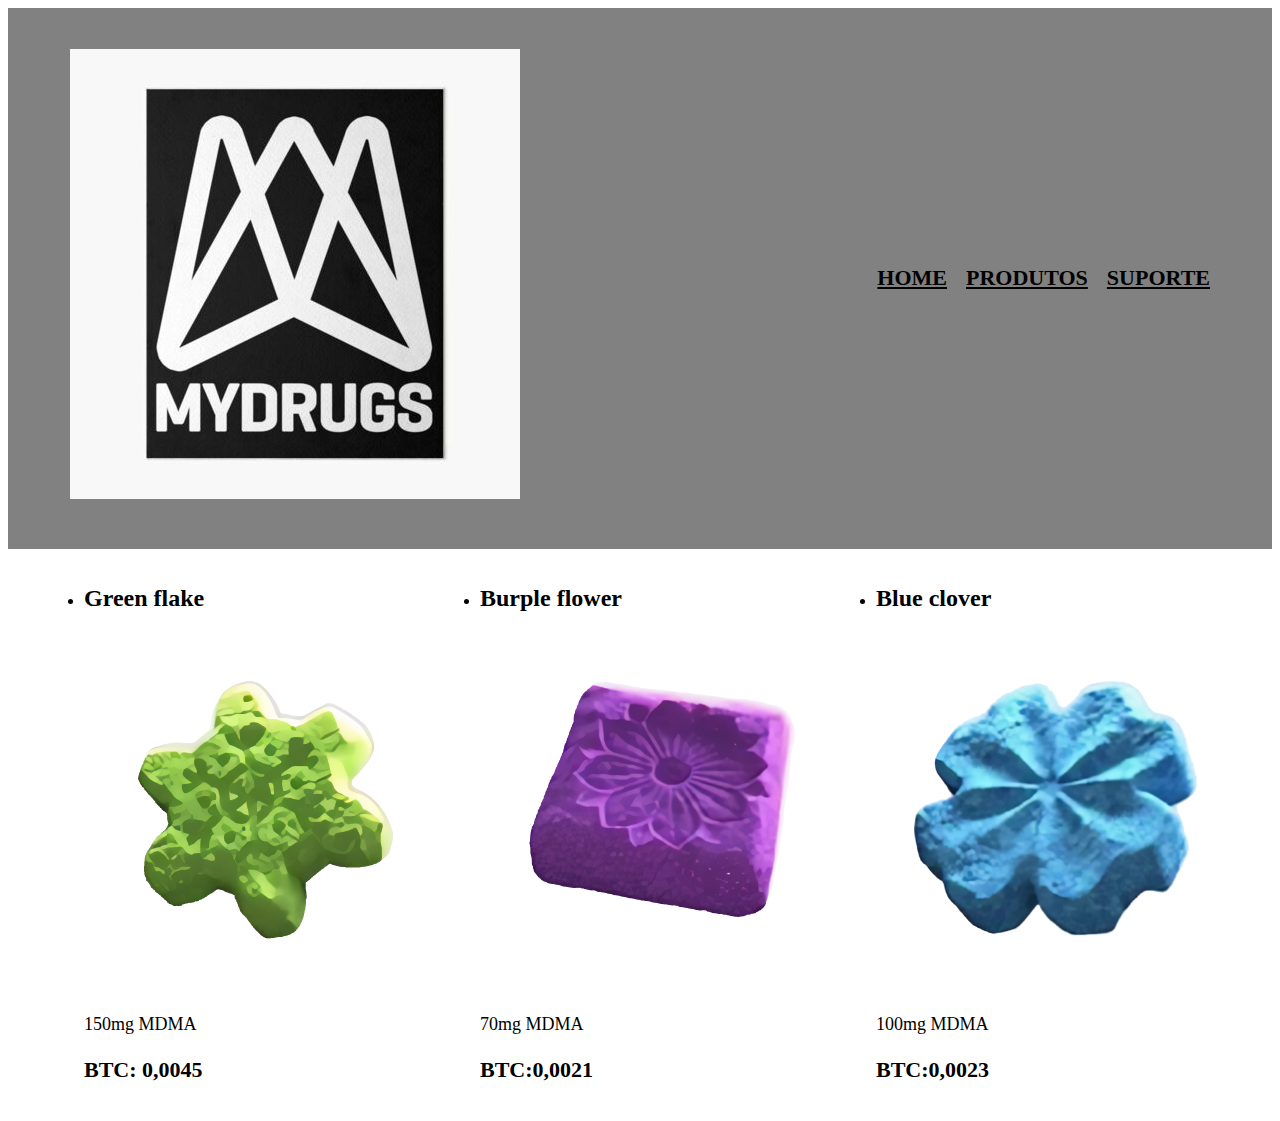
==== site-main/Produto.html @ 3cc68fae "Add files via upload" ====
<!DOCTYPE html>
<html>

<head>
    <meta charset="UTF-8">
    <title>Produtos - Mydrugs</title>

    <link rel="stylesheet" href="reset.css">
    <link rel="stylesheet" href="Produto.css">
</head>

<body>
    <header>
        <div class="caixa">
            <h1><img src="produto.jpg"></h1>

            <nav>
                <ul>
                    <li><a href="index.html">Home</a></li>
                    <li><a href="produto.html">Produtos</a></li>
                    <li><a href="Suporte">Suporte</a></li>
                </ul>
            </nav>
        </div>
    </header>

    <main>
        <ul class="produtos">
            <li>
                <h2>Green flake</h2>
                <img class="img" src="floco.png">
                <p class="produto-descricao">150mg MDMA</p>
                <p class="preco-produto">BTC: 0,0045</p>
            </li>
            <li>
                <h2>Burple flower</h2>
                <img class="img" src="flor.png">
                <p class="produto-descricao">70mg MDMA</p>
                <p class="preco-produto">BTC:0,0021</p>
            </li>

            <li>
                <h2>Blue clover</h2>
                <img class="img" src="trevo.png">
                <p class="produto-descricao">100mg MDMA</p>
                <p class="preco-produto">BTC:0,0023</p>
            </li>
        </ul>
    </main>
</body>

</html>
---- site-main/Produto.css ----
header {
    background: #555353bb;
    padding: 20px;
}

.caixa {
    position: relative;
    width: 1140px;
    margin: 0 auto;
}

nav {
    position: absolute;
    top: 200px;
    right: 0;
}

nav li {
    display: inline;
    margin: 0 0 0 15px;
}

nav a {
    text-transform: uppercase;
    color: #000000;
    font-weight: bold;
    font-size: 22px;
    text-align: nome;

}

.produtos {
    display: flex;
    justify-content: space-evenly;
}

.img {
    width: 40vh;
}

.produto-descricao{
    font-size: 18px;
}

.preco-produto{
    font-size: 22px;
    font-weight: bold;
}
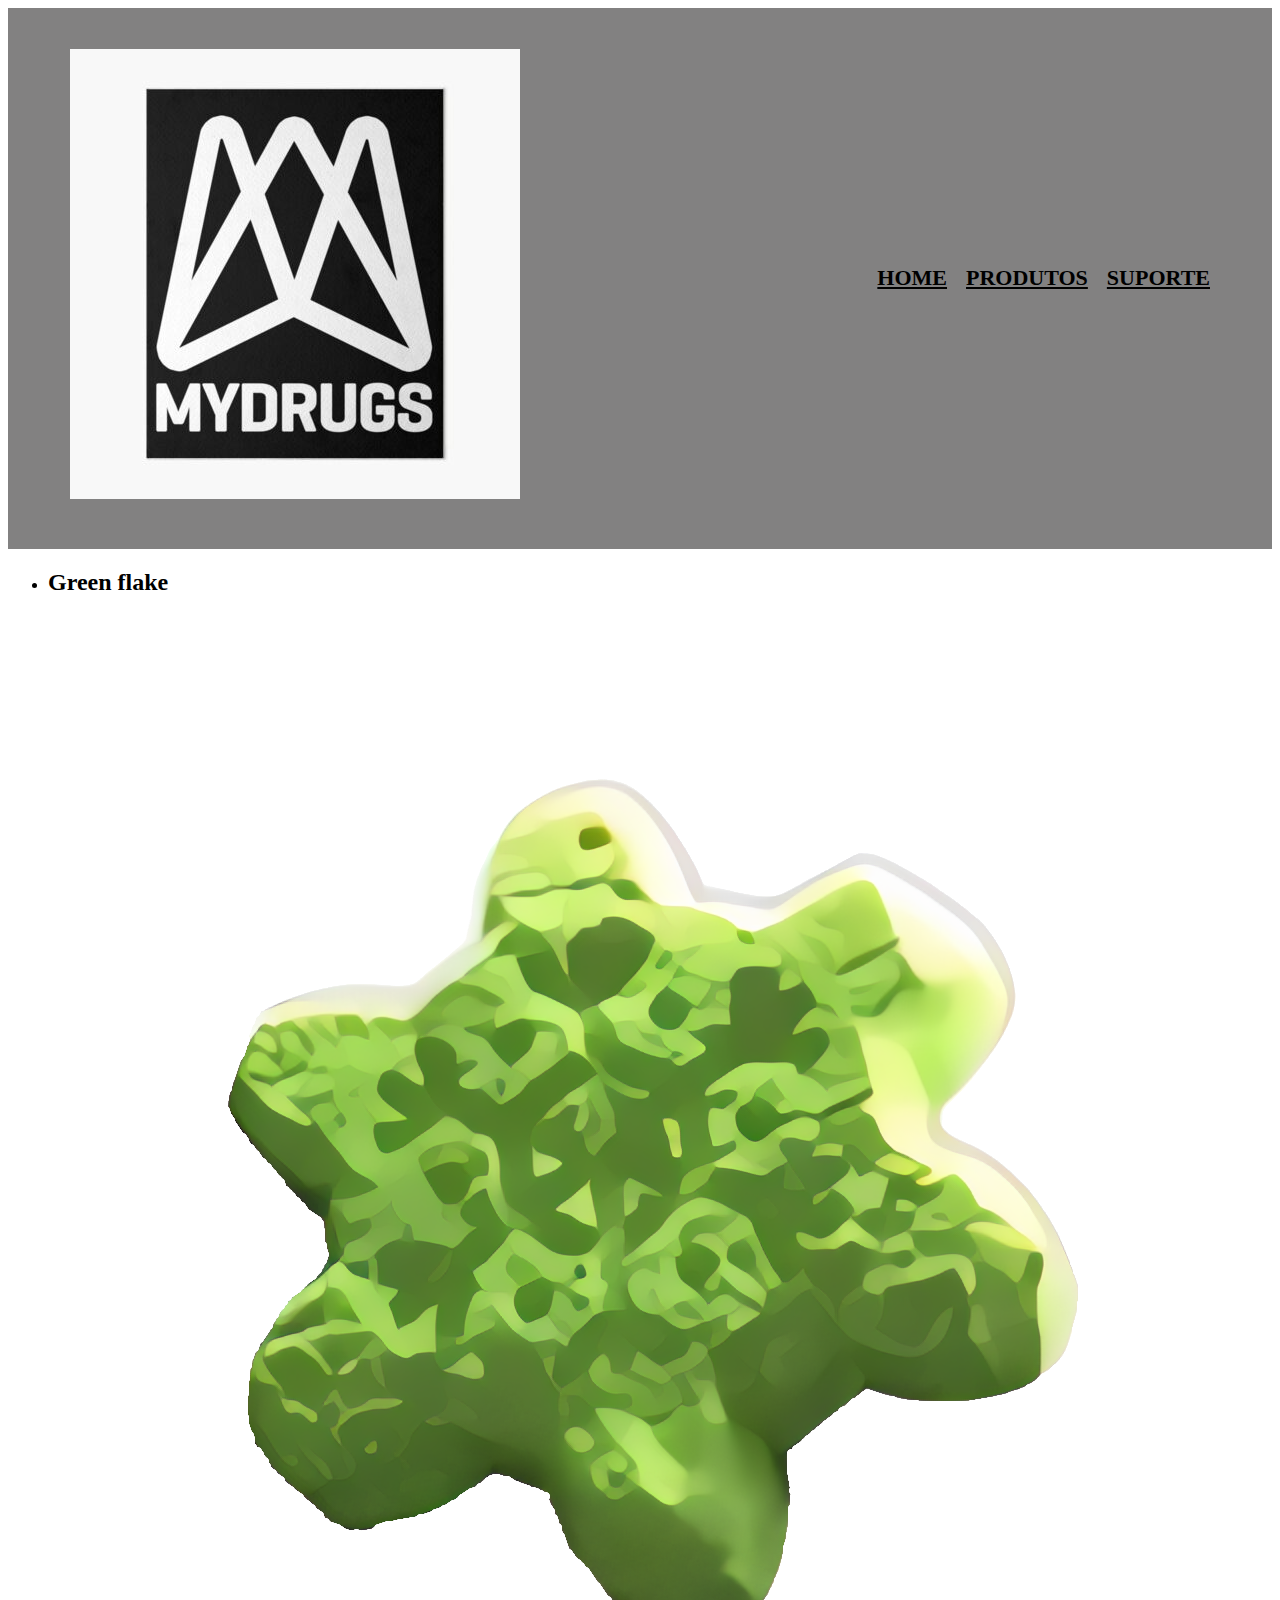
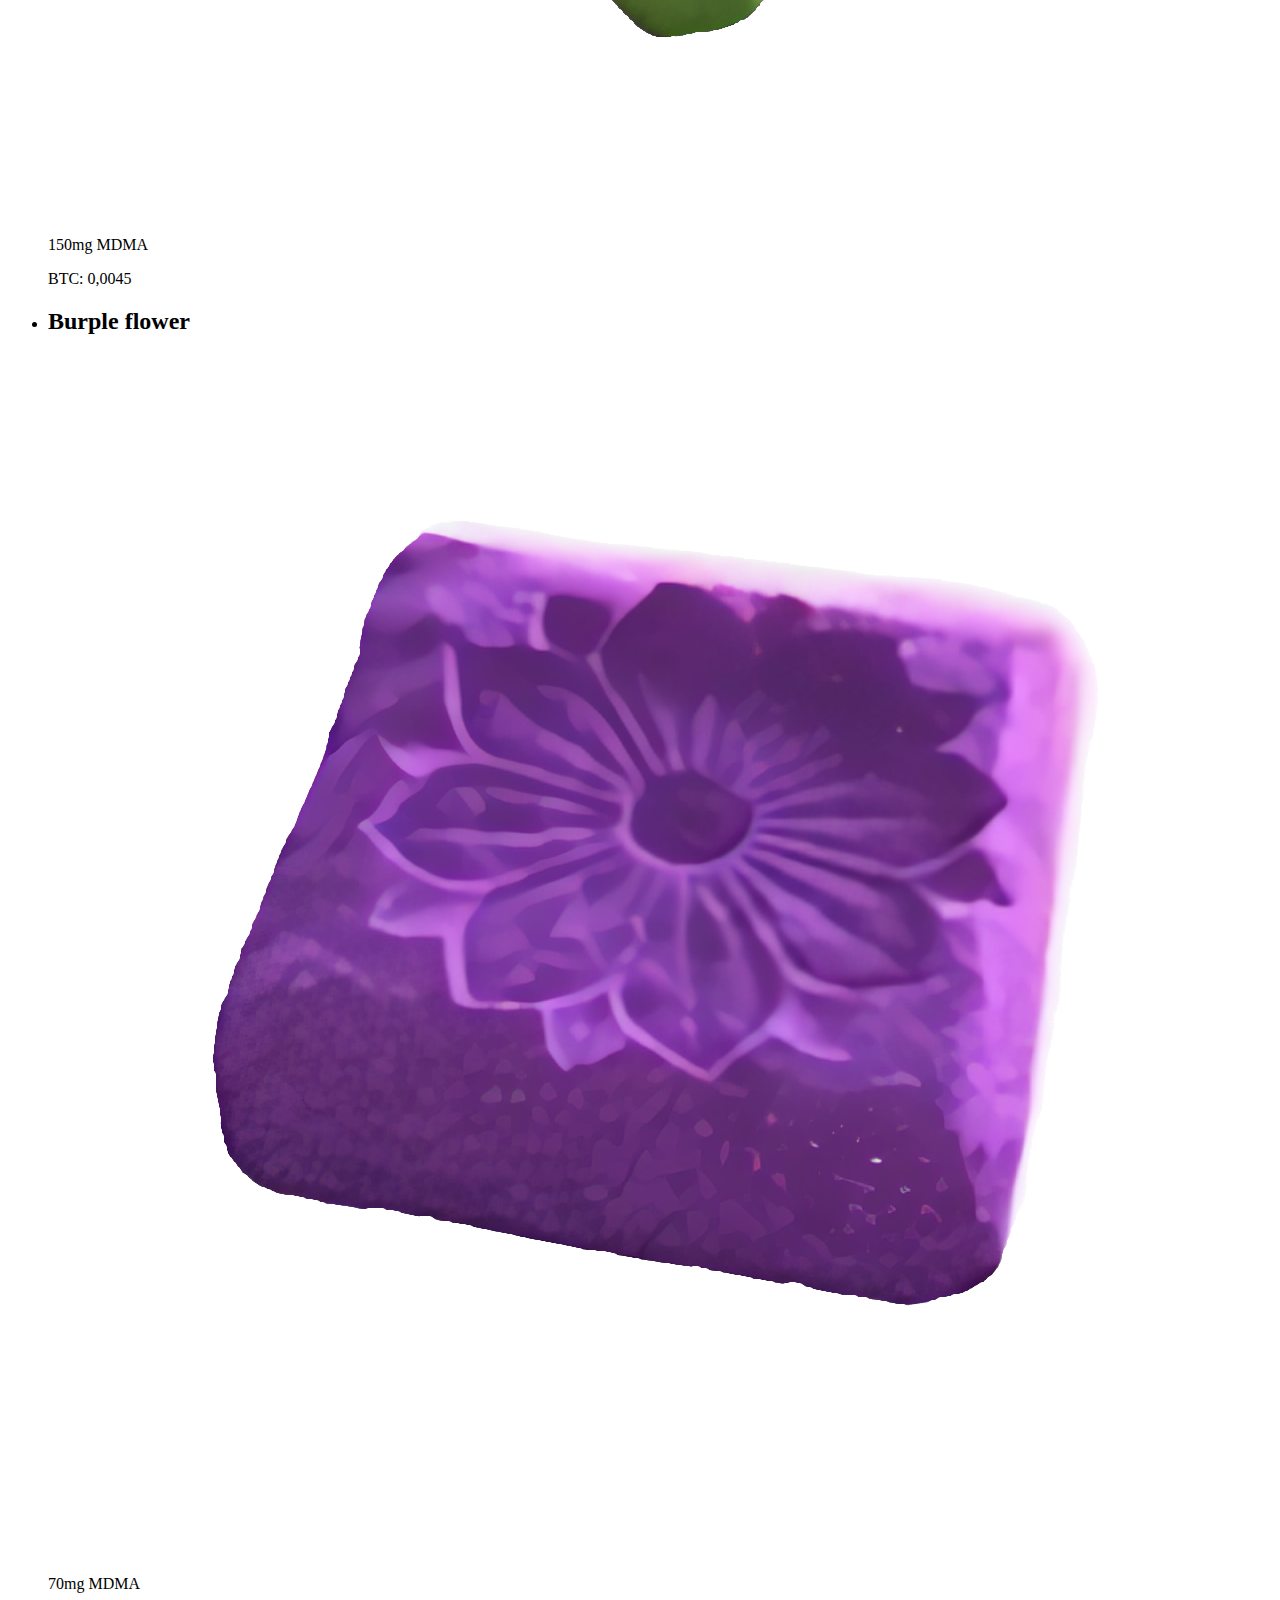
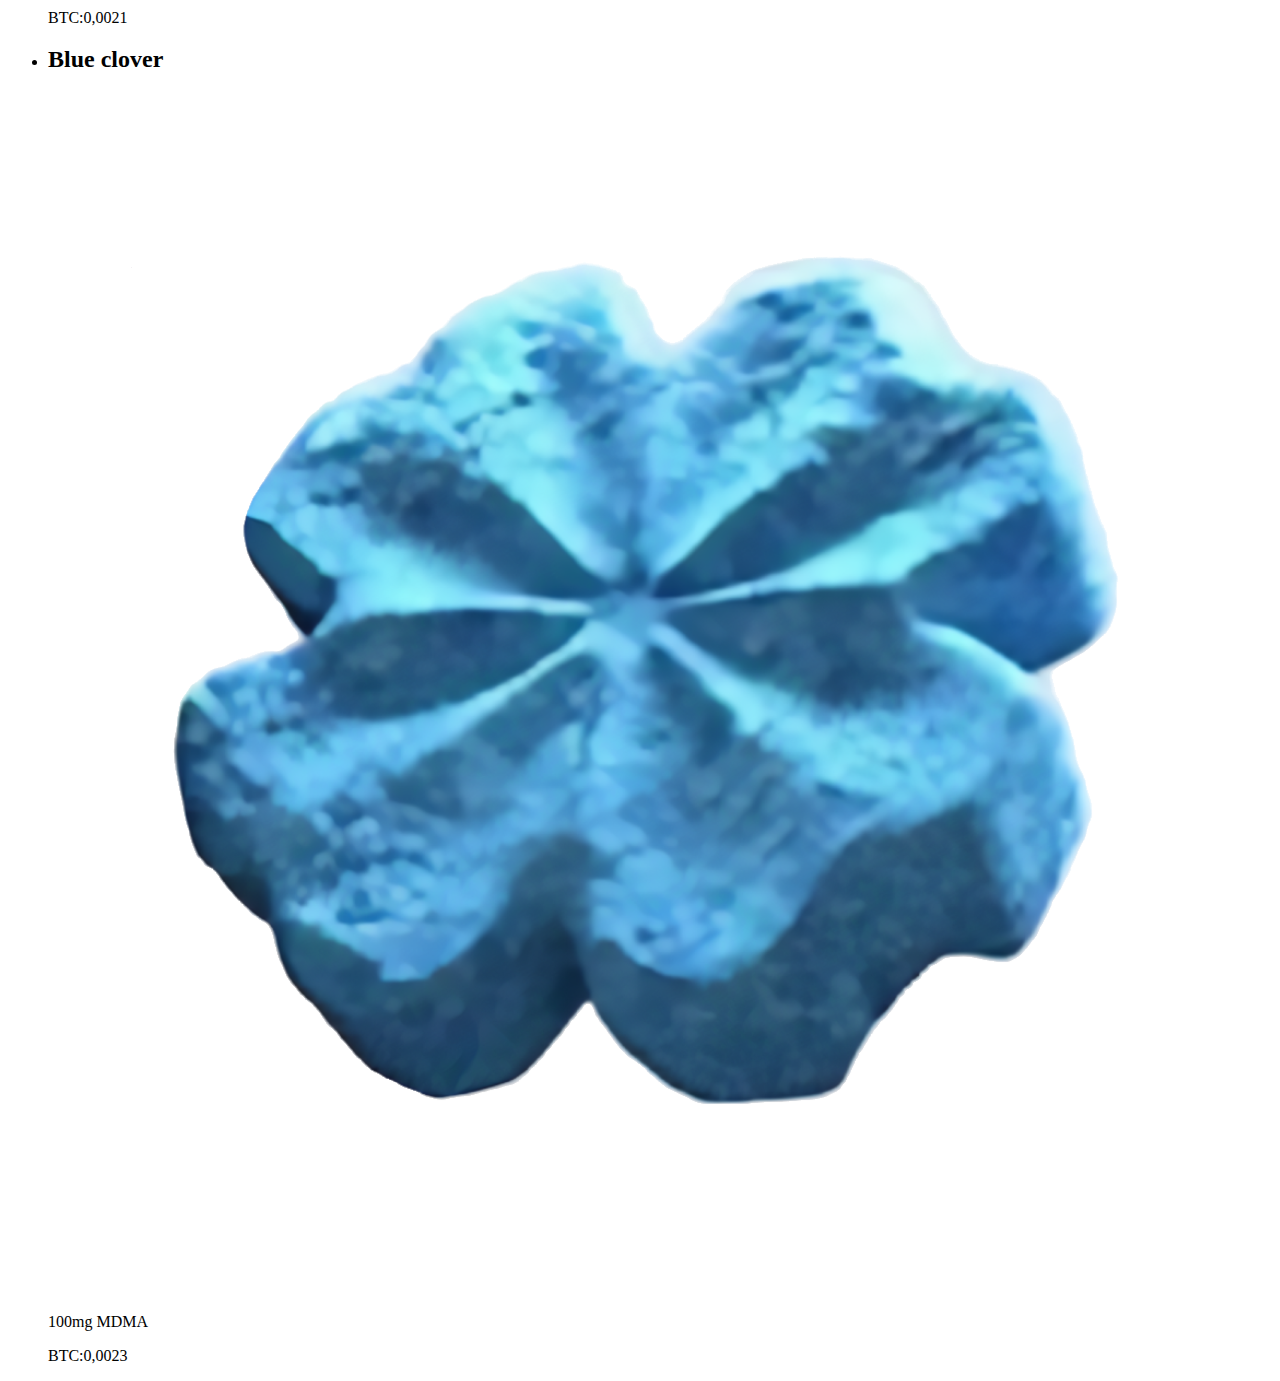
==== commit 724f313d: "Add files via upload" ====
--- a/site-main/Produto.html
+++ b/site-main/Produto.html
@@ -1,52 +1,47 @@
 <!DOCTYPE html>
 <html>
+     <head>
+         <meta charset="UTF-8">
+         <title>Produto - Mydrugs</title>
 
-<head>
-    <meta charset="UTF-8">
-    <title>Produtos - Mydrugs</title>
+         <link rel="stylesheet" href="reset.css">
+         <link rel="stylesheet" href="Produto.css">
+     </head>
+     <body>
+         <header>
+             <div class="caixa">
+                <h1><img src="produto.jpg"></h1>
 
-    <link rel="stylesheet" href="reset.css">
-    <link rel="stylesheet" href="Produto.css">
-</head>
+                <nav>
+                    <ul>
+                        <li><a href="index.html">Home</a></li>
+                        <li><a href="Produto">Produtos</a></li>
+                        <li><a href="Suporte">Suporte</a></li>
+                    </ul>
+                </nav>
+                </div>
+         </header>
 
-<body>
-    <header>
-        <div class="caixa">
-            <h1><img src="produto.jpg"></h1>
-
-            <nav>
-                <ul>
-                    <li><a href="index.html">Home</a></li>
-                    <li><a href="produto.html">Produtos</a></li>
-                    <li><a href="Suporte">Suporte</a></li>
+            <main>
+                <ul clas="Produto">
+                <li>
+                    <h2>Green flake</h2>
+                    <img id src="floco.png" class="floco">
+                    <p>150mg MDMA</p>
+                    <p>BTC: 0,0045</p>
+                </li>
+                <li>
+                    <h2>Burple flower</h2>
+                </li><img src="flor.png" class="floco">
+                <p>70mg MDMA</p>
+                <p>BTC:0,0021</p>
+                <li>
+                    <h2>Blue clover</h2>
+                    <img src="trevo.png" class="floco">
+                    <p>100mg MDMA</p>
+                    <p>BTC:0,0023</p>
+                </li>
                 </ul>
-            </nav>
-        </div>
-    </header>
-
-    <main>
-        <ul class="produtos">
-            <li>
-                <h2>Green flake</h2>
-                <img class="img" src="floco.png">
-                <p class="produto-descricao">150mg MDMA</p>
-                <p class="preco-produto">BTC: 0,0045</p>
-            </li>
-            <li>
-                <h2>Burple flower</h2>
-                <img class="img" src="flor.png">
-                <p class="produto-descricao">70mg MDMA</p>
-                <p class="preco-produto">BTC:0,0021</p>
-            </li>
-
-            <li>
-                <h2>Blue clover</h2>
-                <img class="img" src="trevo.png">
-                <p class="produto-descricao">100mg MDMA</p>
-                <p class="preco-produto">BTC:0,0023</p>
-            </li>
-        </ul>
-    </main>
-</body>
-
-</html>+            </main>
+        </body>
+    </html>
